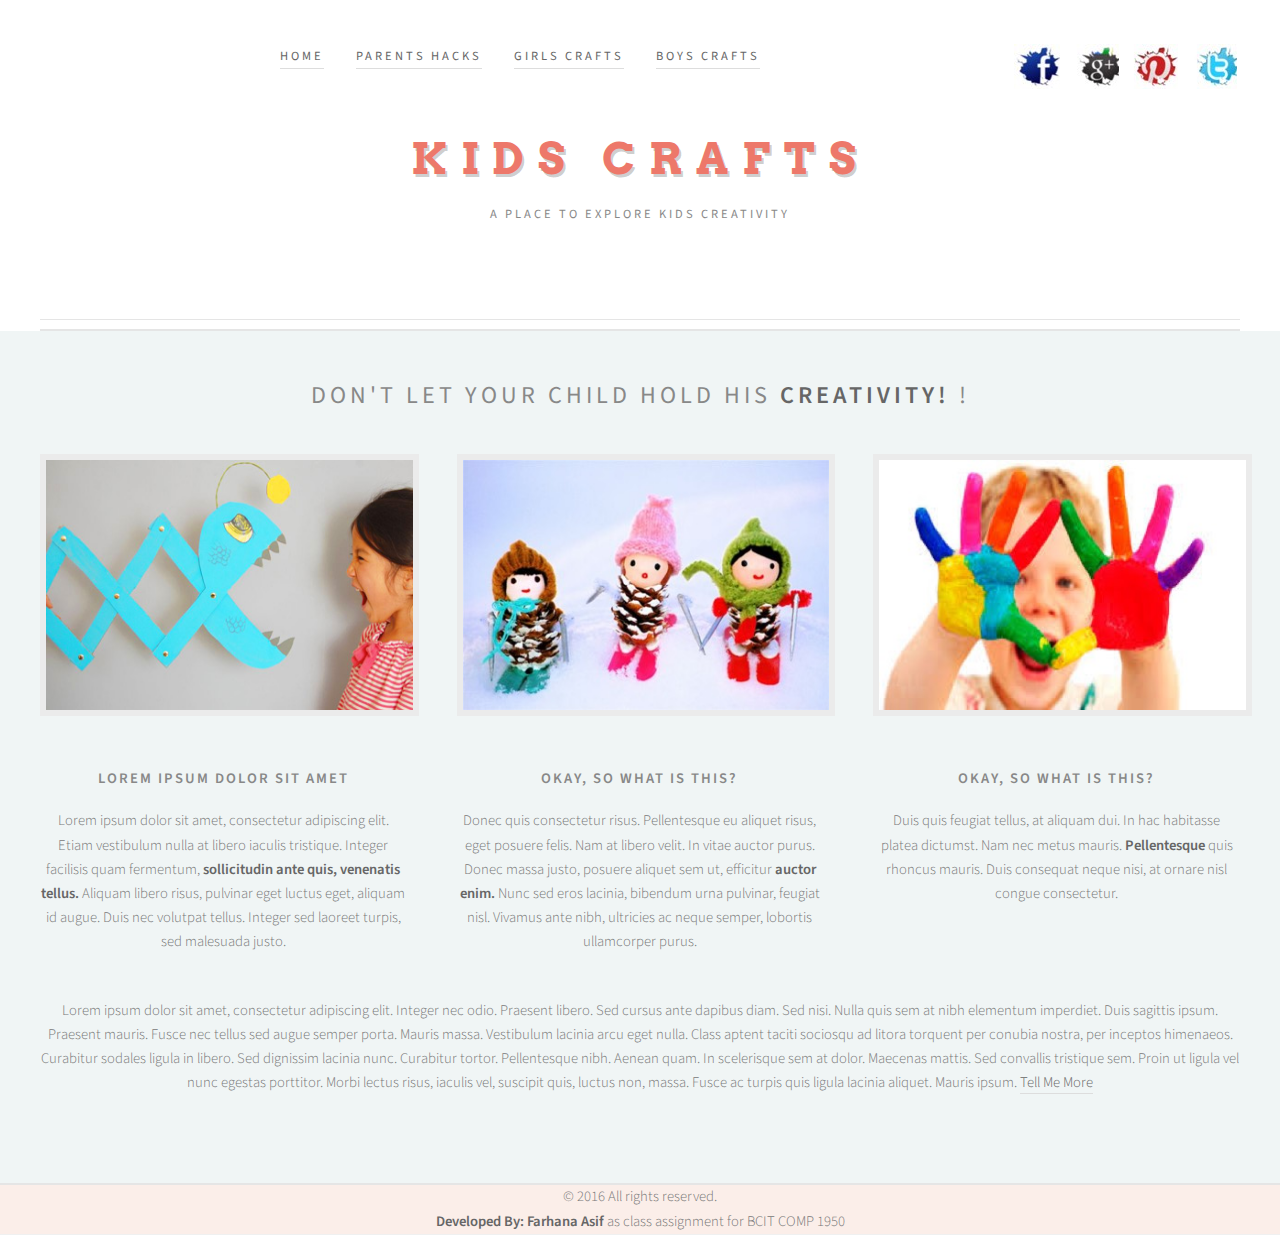
==== assignments/assignment4/index.html @ 3c39f9c1 "Working with layouts (#4)" ====
<!doctype html>
<!--
  last modified: 08.03.2016  by Farhana Asif
  author: Farhana Asif
  email: farhana.asif@gmail.com
  Description: Assignment#4 of the Comp1950. Create page layout starting with a css reset.

  * This page is using contains only 4 menu items in the nav bar, center aligned the contents. Social media sprits are aligned right in the nav.
-->
<html>
  <head>
    <meta charset="utf-8">

    <title>Farhana Asif</title>
    <meta name="description" content="COMP1950 Homepage Farhana Asif">
    <meta name="author" content="Farhana Asif">
    <link rel="stylesheet" href="css/styles.css?v=1.0">
    <!--
    * Enable HTML5 scripting for older versions of IE.
    * New markups should only appear to users viewing the page with IE prior to version 9:
    -->
    <!--[if lt IE 9]>
    <script src="http://html5shiv.googlecode.com/svn/trunk/html5.js"></script>
    <![endif]-->
  </head>

  <body>
    <div id="body-wrapper">
      <!-- Header -->
      <div id="header-wrapper">
        <div id="header" class="container">
          <!-- Logo -->
            <h1 id="logo">
              <a href="index.html">Kids Crafts</a>
            </h1>
            <p>A place to explore kids creativity</p>

          <!-- Nav -->
            <nav id="nav">
              <ul>
                <li><a href="index.html"><span>Home</span></a></li>
                <li><a href="parents.html" ><span>Parents Hacks</span></a></li>
                <li><a href="girls.html"><span>Girls Crafts</span></a></li>
                <li><a href="#"><span>Boys Crafts</span></a></li>
              </ul>
              <!-- Social media sprits -->
              <div id="social-media">
                <a class="facebook" href="#"></a>
                <a class="google" href="#"></a>
                <a class="pinit" href="#"></a>
                <a class="twitter" href="#"></a>
              </div>
            </nav>
        </div>
      </div>

      <div id="contents-wrapper">
          <section id="features" class="container">
          <!-- header -->
            <header>
              <h2>Don't let your child hold his <strong>creativity! </strong>!</h2>
            </header>
            <div class="row">
              <!-- Feature 1-->
              <div class="feature">
                  <section>
                    <a href="#" class="image featured"><img src="images/pic01.jpg" alt="" /></a>
                    <header>
                      <h3>Lorem ipsum dolor sit amet</h3>
                    </header>
                    <p>Lorem ipsum dolor sit amet, consectetur adipiscing elit. Etiam vestibulum nulla at libero iaculis tristique. Integer facilisis quam fermentum, <strong>sollicitudin ante quis, venenatis tellus.</strong> Aliquam libero risus, pulvinar eget luctus eget, aliquam id augue. Duis nec volutpat tellus. Integer sed laoreet turpis, sed malesuada justo. </p>
                  </section>
              </div>
              <div class="feature">
                  <section>
                    <a href="#" class="image featured"><img src="images/pic02.jpg" alt="" /></a>
                    <header>
                      <h3>Okay, so what is this?</h3>
                    </header>
                    <p>Donec quis consectetur risus. Pellentesque eu aliquet risus, eget posuere felis. Nam at libero velit. In vitae auctor purus. Donec massa justo, posuere aliquet sem ut, efficitur <strong>auctor enim.</strong> Nunc sed eros lacinia, bibendum urna pulvinar, feugiat nisl. Vivamus ante nibh, ultricies ac neque semper, lobortis ullamcorper purus.  </p>
                  </section>
              </div>
                <div class="feature">
                  <section>
                    <a href="#" class="image featured"><img src="images/pic03.jpg" alt="" /></a>
                    <header>
                      <h3>Okay, so what is this?</h3>
                    </header>
                    <p>Duis quis feugiat tellus, at aliquam dui. In hac habitasse platea dictumst. Nam nec metus mauris. <strong>Pellentesque</strong> quis rhoncus mauris. Duis consequat neque nisi, at ornare nisl congue consectetur. </p>
                  </section>
              </div>
            </div>

            <div class="clear"></div>

            <div class="actions">
              <p>Lorem ipsum dolor sit amet, consectetur adipiscing elit. Integer nec odio. Praesent libero. Sed cursus ante dapibus diam. Sed nisi. Nulla quis sem at nibh elementum imperdiet. Duis sagittis ipsum. Praesent mauris. Fusce nec tellus sed augue semper porta. Mauris massa. Vestibulum lacinia arcu eget nulla. Class aptent taciti sociosqu ad litora torquent per conubia nostra, per inceptos himenaeos. Curabitur sodales ligula in libero. Sed dignissim lacinia nunc. Curabitur tortor. Pellentesque nibh. Aenean quam. In scelerisque sem at dolor. Maecenas mattis. Sed convallis tristique sem. Proin ut ligula vel nunc egestas porttitor. Morbi lectus risus, iaculis vel, suscipit quis, luctus non, massa. Fusce ac turpis quis ligula lacinia aliquet. Mauris ipsum. <a href="#">Tell Me More</a>
              </p>
            </div>
          </section>
        </div>
        <!-- Footer -->
        <div id="footer-wrapper">
          <div id="footer" class="container">
              <p>&copy; 2016 All rights reserved.</p>
              <p><strong>Developed By: Farhana Asif</strong> as class assignment for BCIT COMP 1950</p>
          </div>
        </div>
    </div>
  </body>
</html>
---- assignments/assignment4/css/styles.css ----
/* --------------------------------------------------------
Style Sheet for assignment # 4 using css reset

version: 1.0
last modified: 08.03.2016  by Farhana Asif
author: Farhana Asif
email: farhana.asif@gmail.com
----------------------------------------------------------*/

/*  Import font  TODO */
@import url("http://fonts.googleapis.com/css?family=Source+Sans+Pro:300,400,600|Arvo:700");

/* http://meyerweb.com/eric/tools/css/reset/
   v2.0 | 20110126
   License: none (public domain)
*/

html, body, div, span, applet, object, iframe,
h1, h2, h3, h4, h5, h6, p, blockquote, pre,
a, abbr, acronym, address, big, cite, code,
del, dfn, em, img, ins, kbd, q, s, samp,
small, strike, strong, sub, sup, tt, var,
b, u, i, center,
dl, dt, dd, ol, ul, li,
fieldset, form, label, legend,
table, caption, tbody, tfoot, thead, tr, th, td,
article, aside, canvas, details, embed,
figure, figcaption, footer, header, hgroup,
menu, nav, output, ruby, section, summary,
time, mark, audio, video {
  margin: 0;
  padding: 0;
  border: 0;
  font-size: 100%;
  font: inherit;
  vertical-align: baseline;
}

/* HTML5 display-role reset for older browsers */
article, aside, details, figcaption, figure,
footer, header, hgroup, menu, nav, section {
  display: block;
}
body {
  line-height: 1em;
  font-size: 1.25em;
}
ol, ul {
  list-style: none;
}
blockquote, q {
  quotes: none;
}
blockquote:before, blockquote:after,
q:before, q:after {
  content: '';
  content: none;
}
table {
  border-collapse: collapse;
  border-spacing: 0;
}
 /* -- -- -- -- --  End of reset code -- -- -- -- -- -- -- -- */

/* Style customization */

body{
  line-height: 1.65em;
  font-size: 11pt;
  background: #f0f0f0;
  font-family: 'Source Sans Pro';
  font-weight: 300;
  color: #777;
}

/* Wrappers */

  #body-wrapper{
    padding-bottom: 1px;
  }

  #header-wrapper {
    padding: 0 15px 0 15px;
    position: relative;
    background: #fff;
    text-align: center;
  }

  #contents-wrapper {
    position: relative;
    overflow: hidden;
    background: #fff;
    padding: 3em 0 3em 0;
    text-align: center;
    background-color: #f0f5f5;
  }

  #footer-wrapper{
    position: relative;
    overflow: hidden;
    border-top: solid 2px #e5e5e5;
    background: #fbeee9;
    text-align: center;
  }

/* Header */

  #header {
    position: relative;
    border-bottom: solid 2px #e5e5e5;
    box-shadow: inset 0px -9px 0px 0px #fff, inset 0px -10px 0px 0px #e5e5e5;
    padding: 10em 0 7em 0;
  }

    #header h1 {
      font-size: 3em;
      font-weight: 600;
      letter-spacing: 14px;
      color: #ed786a;
      text-shadow: 0.05em 0.060em 0 rgba(0, 0, 0, 0.2);
      font-family: 'Arvo';
    }

      #header h1 a {
        border: 0;
        text-decoration:none;
        text-transform: uppercase;
      }

    #header p {
      text-transform: uppercase;
      font-weight: 400;
      color: #888;
      margin: 2.5em 0 0 0;
      font-size: 0.85em;
      letter-spacing: 3px;
    }

  /* Nav */

    #nav {
      position: absolute;
      top: 3em;
      left: 0;
      width: 100%;
      cursor: default;
    }
     #nav > ul{
      float:left;
      width: 80%;
     }

      #nav > ul > li {
        display: inline-block;
        padding-right: 2em;
      }

      #nav > ul > li:last-child {
        padding-right: 0;
      }

      #nav > ul > li > a {
        display: block;
        text-decoration: none;
        text-transform: uppercase;
        font-weight: 400;
        outline: 0;
      }

        #nav > ul > li > a > span {
          font-size: 0.85em;
          letter-spacing: 3px;
        }

/* social media sprits */

  #social-media{
   width: 20%;
   float:right;
  }

#social-media a{
    display: inline-block;
    width: 46px;
    height: 45px;
    margin-left: 10px;
    text-decoration: none;
    border: none;
}

/* image sprites */

  #social-media a.facebook{
    background: url("../images/social-icons.jpg") 0px 0px ;
  }

  #social-media a.google{
    background: url("../images/social-icons.jpg") -60px 0px;
  }

  #social-media a.pinit{
    background: url("../images/social-icons.jpg") -190px 0px;
  }

  #social-media a.twitter{
    background: url("../images/social-icons.jpg") -250px 0px;
  }

/* Head tags */

  h1, h2, h3, h4, h5, h6 {
      font-weight: 600;
      text-transform: uppercase;
      color: #888;
    }

  h1 a, h2 a, h3 a, h4 a, h5 a, h6 a {
    color: inherit;
    text-decoration: none;
    border: 0;
  }

  h2 {
    font-size: 1.65em;
    font-weight: 400;
    letter-spacing: 4px;
    margin: 0 0 1.5em 0;
    line-height: 1.75em;
  }

  h3 {
    font-size: 1em;
    letter-spacing: 2px;
    margin: 0 0 1.25em 0;
  }

  strong{
    font-weight: 600;
    color: #666;
  }

/* anchor */

  a {
    color: #666;
    text-decoration: none;
    border-bottom: solid 1px #ddd;
  }

  a:hover {
    color: #ed786a;
    border-bottom-color: rgba(255, 255, 255, 0);
  }

  a:hover strong {
    color: #ed786a;
  }

/* Contents */

  section {
    margin-bottom: 3em;
  }

  #contents-wrapper p {
    text-align: center;
  }

  .feature {
    width: 33.3333333333%;
    clear: none;
    margin-left: 0;
    display: block;
  }

/*  images with effects */
  .image {
      display: inline-block;
      border: solid 6px #ebebeb;
    }

  .image img {
    display: block;
    width: 100%;
    height: 250px;
  }

  .image:hover {
    opacity: 0.9;
    }

  .image.featured {
    display: block;
    width: 100%;
    margin: 0 0 3.5em 0;
  }

  #contents-wrapper .details {
    margin-top: 1.25em;
  }

/* Containers */

  .container {
    margin-left: auto;
    margin-right: auto;
    width: 1200px;
  }

  .row {
    border-bottom: solid 1px transparent;
    box-sizing: border-box;
    margin: -50px 0 -1px -50px;
  }

  .row > * {
    float: left;
    box-sizing: border-box;
    padding: 50px 0 0 50px;
  }

  .details {
    margin-top: 3em;
    clear: both;
  }

  .details > p {
    text-align: left !important;
  }

div.clear {
    clear: both;
  }
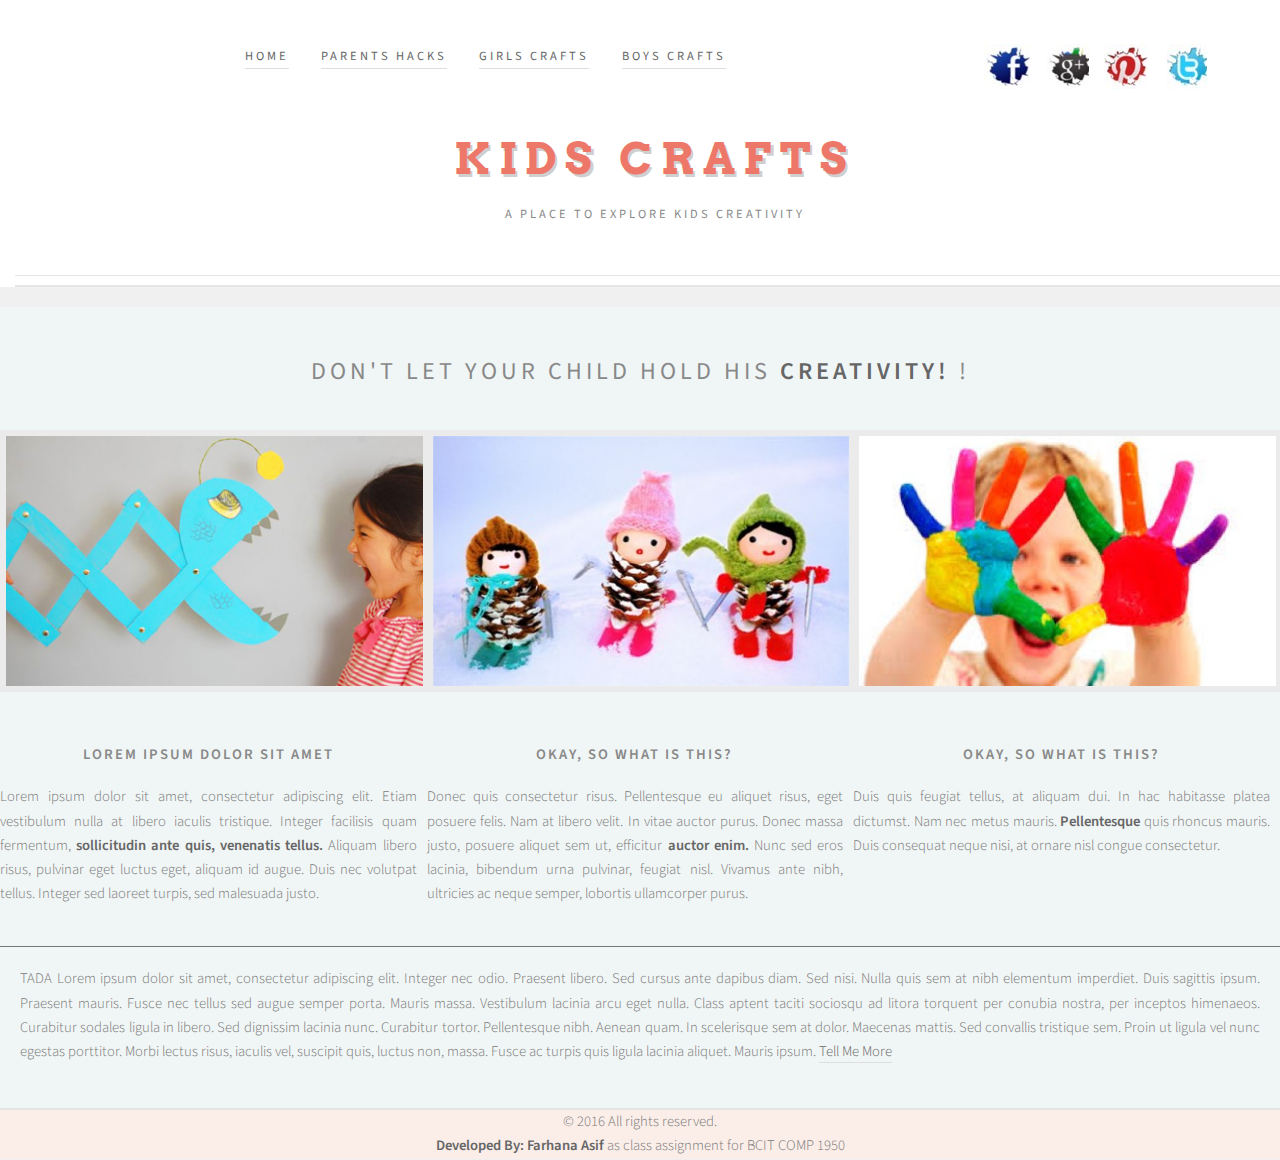
==== commit 584b32d5: "responsive designs" ====
--- a/assignments/assignment4/index.html
+++ b/assignments/assignment4/index.html
@@ -14,7 +14,7 @@
     <title>Farhana Asif</title>
     <meta name="description" content="COMP1950 Homepage Farhana Asif">
     <meta name="author" content="Farhana Asif">
-    <link rel="stylesheet" href="css/styles.css?v=1.0">
+    <link rel="stylesheet" href="css/styles.css?v=1.1">
     <!--
     * Enable HTML5 scripting for older versions of IE.
     * New markups should only appear to users viewing the page with IE prior to version 9:
@@ -28,64 +28,56 @@
     <div id="body-wrapper">
       <!-- Header -->
       <div id="header-wrapper">
-        <div id="header" class="container">
+        <header>
           <!-- Logo -->
-            <h1 id="logo">
-              <a href="index.html">Kids Crafts</a>
-            </h1>
-            <p>A place to explore kids creativity</p>
+          <h1>
+            <a href="index.html">Kids Crafts</a>
+          </h1>
+          <p>A place to explore kids creativity</p>
 
-          <!-- Nav -->
-            <nav id="nav">
-              <ul>
-                <li><a href="index.html"><span>Home</span></a></li>
-                <li><a href="parents.html" ><span>Parents Hacks</span></a></li>
-                <li><a href="girls.html"><span>Girls Crafts</span></a></li>
-                <li><a href="#"><span>Boys Crafts</span></a></li>
-              </ul>
-              <!-- Social media sprits -->
-              <div id="social-media">
-                <a class="facebook" href="#"></a>
-                <a class="google" href="#"></a>
-                <a class="pinit" href="#"></a>
-                <a class="twitter" href="#"></a>
-              </div>
-            </nav>
-        </div>
+        </header>
+        <!-- Nav -->
+        <nav id="nav">
+          <ul>
+            <li><a href="index.html"><span>Home</span></a></li>
+            <li><a href="parents.html" ><span>Parents Hacks</span></a></li>
+            <li><a href="girls.html"><span>Girls Crafts</span></a></li>
+            <li><a href="#"><span>Boys Crafts</span></a></li>
+          </ul>
+          <!-- Social media sprits -->
+          <div id="social-media">
+            <a class="facebook" href="#"></a>
+            <a class="google" href="#"></a>
+            <a class="pinit" href="#"></a>
+            <a class="twitter" href="#"></a>
+          </div>
+        </nav>
       </div>
 
       <div id="contents-wrapper">
           <section id="features" class="container">
           <!-- header -->
-            <header>
-              <h2>Don't let your child hold his <strong>creativity! </strong>!</h2>
-            </header>
+            <h2>Don't let your child hold his <strong>creativity! </strong>!</h2>
             <div class="row">
               <!-- Feature 1-->
               <div class="feature">
                   <section>
                     <a href="#" class="image featured"><img src="images/pic01.jpg" alt="" /></a>
-                    <header>
-                      <h3>Lorem ipsum dolor sit amet</h3>
-                    </header>
+                    <h3>Lorem ipsum dolor sit amet</h3>
                     <p>Lorem ipsum dolor sit amet, consectetur adipiscing elit. Etiam vestibulum nulla at libero iaculis tristique. Integer facilisis quam fermentum, <strong>sollicitudin ante quis, venenatis tellus.</strong> Aliquam libero risus, pulvinar eget luctus eget, aliquam id augue. Duis nec volutpat tellus. Integer sed laoreet turpis, sed malesuada justo. </p>
                   </section>
               </div>
               <div class="feature">
                   <section>
                     <a href="#" class="image featured"><img src="images/pic02.jpg" alt="" /></a>
-                    <header>
-                      <h3>Okay, so what is this?</h3>
-                    </header>
+                    <h3>Okay, so what is this?</h3>
                     <p>Donec quis consectetur risus. Pellentesque eu aliquet risus, eget posuere felis. Nam at libero velit. In vitae auctor purus. Donec massa justo, posuere aliquet sem ut, efficitur <strong>auctor enim.</strong> Nunc sed eros lacinia, bibendum urna pulvinar, feugiat nisl. Vivamus ante nibh, ultricies ac neque semper, lobortis ullamcorper purus.  </p>
                   </section>
               </div>
                 <div class="feature">
                   <section>
                     <a href="#" class="image featured"><img src="images/pic03.jpg" alt="" /></a>
-                    <header>
-                      <h3>Okay, so what is this?</h3>
-                    </header>
+                    <h3>Okay, so what is this?</h3>
                     <p>Duis quis feugiat tellus, at aliquam dui. In hac habitasse platea dictumst. Nam nec metus mauris. <strong>Pellentesque</strong> quis rhoncus mauris. Duis consequat neque nisi, at ornare nisl congue consectetur. </p>
                   </section>
               </div>
@@ -94,17 +86,17 @@
             <div class="clear"></div>
 
             <div class="actions">
-              <p>Lorem ipsum dolor sit amet, consectetur adipiscing elit. Integer nec odio. Praesent libero. Sed cursus ante dapibus diam. Sed nisi. Nulla quis sem at nibh elementum imperdiet. Duis sagittis ipsum. Praesent mauris. Fusce nec tellus sed augue semper porta. Mauris massa. Vestibulum lacinia arcu eget nulla. Class aptent taciti sociosqu ad litora torquent per conubia nostra, per inceptos himenaeos. Curabitur sodales ligula in libero. Sed dignissim lacinia nunc. Curabitur tortor. Pellentesque nibh. Aenean quam. In scelerisque sem at dolor. Maecenas mattis. Sed convallis tristique sem. Proin ut ligula vel nunc egestas porttitor. Morbi lectus risus, iaculis vel, suscipit quis, luctus non, massa. Fusce ac turpis quis ligula lacinia aliquet. Mauris ipsum. <a href="#">Tell Me More</a>
+              <p>TADA Lorem ipsum dolor sit amet, consectetur adipiscing elit. Integer nec odio. Praesent libero. Sed cursus ante dapibus diam. Sed nisi. Nulla quis sem at nibh elementum imperdiet. Duis sagittis ipsum. Praesent mauris. Fusce nec tellus sed augue semper porta. Mauris massa. Vestibulum lacinia arcu eget nulla. Class aptent taciti sociosqu ad litora torquent per conubia nostra, per inceptos himenaeos. Curabitur sodales ligula in libero. Sed dignissim lacinia nunc. Curabitur tortor. Pellentesque nibh. Aenean quam. In scelerisque sem at dolor. Maecenas mattis. Sed convallis tristique sem. Proin ut ligula vel nunc egestas porttitor. Morbi lectus risus, iaculis vel, suscipit quis, luctus non, massa. Fusce ac turpis quis ligula lacinia aliquet. Mauris ipsum. <a href="#">Tell Me More</a>
               </p>
             </div>
           </section>
         </div>
         <!-- Footer -->
         <div id="footer-wrapper">
-          <div id="footer" class="container">
+          <footer>
               <p>&copy; 2016 All rights reserved.</p>
               <p><strong>Developed By: Farhana Asif</strong> as class assignment for BCIT COMP 1950</p>
-          </div>
+          </footer>
         </div>
     </div>
   </body>
--- a/assignments/assignment4/css/styles.css
+++ b/assignments/assignment4/css/styles.css
@@ -7,7 +7,7 @@
 email: farhana.asif@gmail.com
 ----------------------------------------------------------*/
 
-/*  Import font  TODO */
+/*  Import font  */
 @import url("http://fonts.googleapis.com/css?family=Source+Sans+Pro:300,400,600|Arvo:700");
 
 /* http://meyerweb.com/eric/tools/css/reset/
@@ -77,22 +77,28 @@
 
   #body-wrapper{
     padding-bottom: 1px;
+    width: 100%;
   }
 
   #header-wrapper {
     padding: 0 15px 0 15px;
-    position: relative;
     background: #fff;
     text-align: center;
+    width: 100%;
+    display:block;
+    overflow:auto;
+    margin-bottom:20px;
   }
 
   #contents-wrapper {
-    position: relative;
-    overflow: hidden;
+    /* position: relative; */
+    /* overflow: hidden; */
     background: #fff;
     padding: 3em 0 3em 0;
     text-align: center;
     background-color: #f0f5f5;
+    width: 100%;
+
   }
 
   #footer-wrapper{
@@ -105,61 +111,63 @@
 
 /* Header */
 
-  #header {
-    position: relative;
+  header {
     border-bottom: solid 2px #e5e5e5;
     box-shadow: inset 0px -9px 0px 0px #fff, inset 0px -10px 0px 0px #e5e5e5;
-    padding: 10em 0 7em 0;
-  }
-
-    #header h1 {
+    padding: 10em 0 4em 0;
+  }
+
+    header h1 {
       font-size: 3em;
       font-weight: 600;
-      letter-spacing: 14px;
+      letter-spacing: .2em;
       color: #ed786a;
       text-shadow: 0.05em 0.060em 0 rgba(0, 0, 0, 0.2);
       font-family: 'Arvo';
-    }
-
-      #header h1 a {
+      /* display: block; */
+    }
+
+      header h1 a {
         border: 0;
         text-decoration:none;
         text-transform: uppercase;
       }
 
-    #header p {
+    header p {
       text-transform: uppercase;
       font-weight: 400;
       color: #888;
       margin: 2.5em 0 0 0;
       font-size: 0.85em;
       letter-spacing: 3px;
+      /* display: block; */
     }
 
   /* Nav */
 
-    #nav {
+    nav {
       position: absolute;
       top: 3em;
       left: 0;
-      width: 100%;
+      width: 98%;
       cursor: default;
-    }
-     #nav > ul{
+      margin-left: 1em;
+    }
+     nav > ul{
       float:left;
-      width: 80%;
+      width: 75%;
      }
 
-      #nav > ul > li {
+      nav > ul > li {
         display: inline-block;
         padding-right: 2em;
       }
 
-      #nav > ul > li:last-child {
+      nav > ul > li:last-child {
         padding-right: 0;
       }
 
-      #nav > ul > li > a {
+      nav > ul > li > a {
         display: block;
         text-decoration: none;
         text-transform: uppercase;
@@ -167,7 +175,7 @@
         outline: 0;
       }
 
-        #nav > ul > li > a > span {
+        nav > ul > li > a > span {
           font-size: 0.85em;
           letter-spacing: 3px;
         }
@@ -175,19 +183,25 @@
 /* social media sprits */
 
   #social-media{
-   width: 20%;
+   width: 21%;
    float:right;
-  }
-
-#social-media a{
-    display: inline-block;
-    width: 46px;
-    height: 45px;
-    margin-left: 10px;
-    text-decoration: none;
-    border: none;
-}
-
+   padding-right: 40px;
+   display: block;
+   overflow: hidden;
+  }
+
+  #social-media a{
+      display: inline-block;
+      width: 46px;
+      height: 45px;
+      margin-left: 10px;
+      text-decoration: none;
+      border: none;
+  }
+
+#social-media a:last-child{
+ margin-right: 1em;
+}
 /* image sprites */
 
   #social-media a.facebook{
@@ -259,17 +273,16 @@
 /* Contents */
 
   section {
-    margin-bottom: 3em;
+    width: 100%;
   }
 
   #contents-wrapper p {
-    text-align: center;
+    text-align: justify;
   }
 
   .feature {
     width: 33.3333333333%;
     clear: none;
-    margin-left: 0;
     display: block;
   }
 
@@ -296,7 +309,6 @@
   }
 
   #contents-wrapper .details {
-    margin-top: 1.25em;
   }
 
 /* Containers */
@@ -304,19 +316,18 @@
   .container {
     margin-left: auto;
     margin-right: auto;
-    width: 1200px;
+    width: 100%;
   }
 
   .row {
     border-bottom: solid 1px transparent;
     box-sizing: border-box;
-    margin: -50px 0 -1px -50px;
   }
 
   .row > * {
     float: left;
     box-sizing: border-box;
-    padding: 50px 0 0 50px;
+    padding: 0px 10px 0 0px;
   }
 
   .details {
@@ -328,6 +339,61 @@
     text-align: left !important;
   }
 
+  .actions {
+    margin-top: 40px;
+   padding: 20px 20px 0 20px;
+   border-top: solid 1px #777;
+  }
+
 div.clear {
     clear: both;
   }
+
+/*
+---------------------------------------------------------
+2 - media query rules for thin clients
+*/
+@media only screen and (min-width:100px) and (max-width:800px){
+  #fullscreen{    display:none; }
+  #thin{        display:block;  }
+
+  #container, nav ul, section, aside, footer{
+    width:auto;
+    font-size:.90em;
+  }
+
+  #social-media{
+   width: 100%;
+   clear: both;
+   margin-bottom: 10px;
+  }
+
+  header{
+    padding: 1em 0 1em 0;
+    display: block;
+  }
+  header h1{
+    font-size: 2em;
+  }
+  header p{
+    margin: 1em 0 9em 0;
+  }
+  nav{
+    top: 6em;
+    display: block;
+  }
+  nav ul{
+      width:100%;
+    }
+
+  .feature {
+    width: 100%;
+    clear: both;
+    display: block;
+  }
+
+  section{
+    margin: 0 1em 0 1em;
+  }
+}
+
